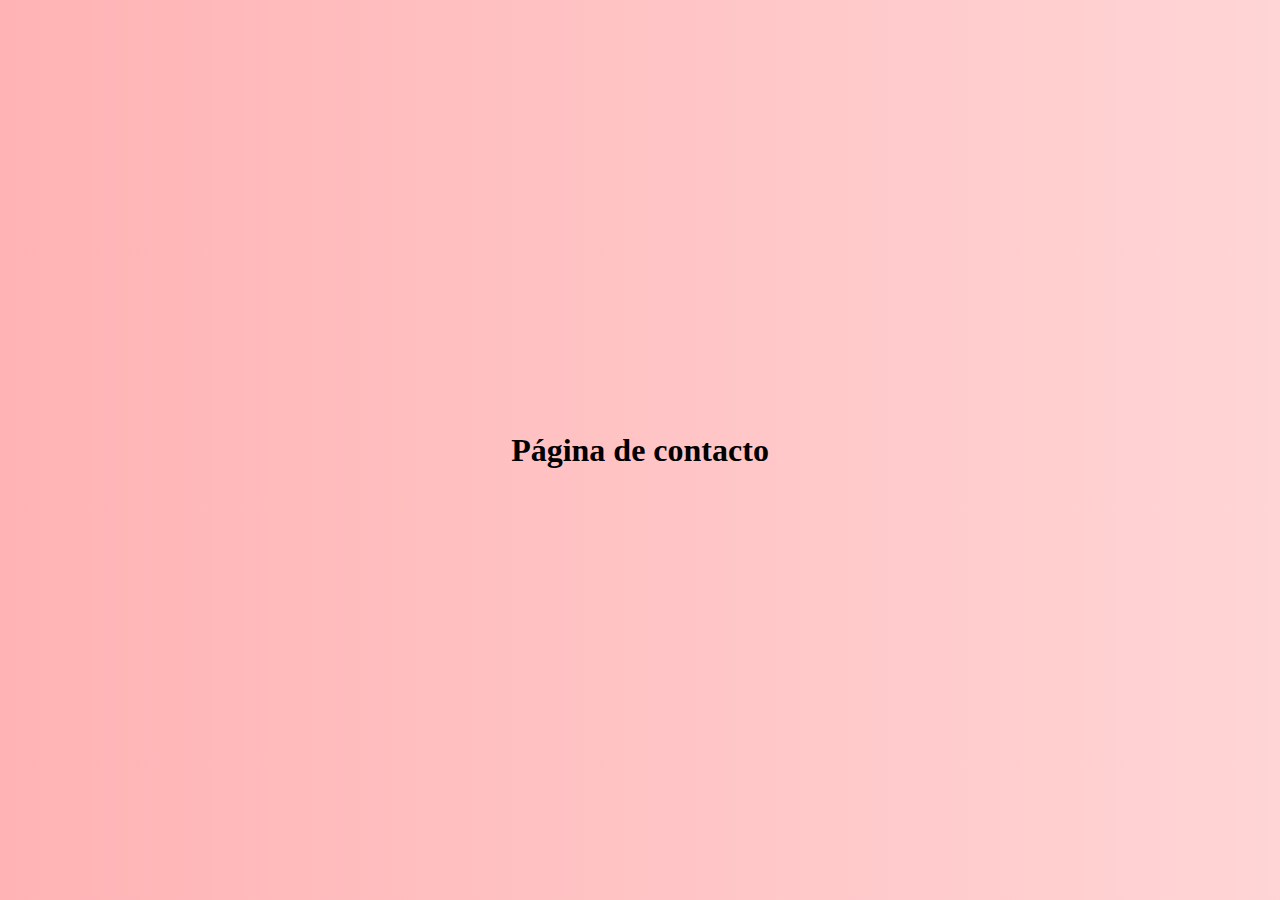
==== contacto.html @ 070888cb "cambio logo index" ====
<!DOCTYPE html>
<html lang="es">
<head>
    <meta charset="UTF-8">
    <meta http-equiv="X-UA-Compatible" content="IE=edge">
    <meta name="viewport" content="width=device-width, initial-scale=1.0">
    <!-- favicon -->
    <link rel="icon" href="img/dessorts_logo_solo_rosado.png" type="image/x-icon">
    <link rel="stylesheet" href="https://cdnjs.cloudflare.com/ajax/libs/font-awesome/6.3.0/css/all.min.css" integrity="sha512-SzlrxWUlpfuzQ+pcUCosxcglQRNAq/DZjVsC0lE40xsADsfeQoEypE+enwcOiGjk/bSuGGKHEyjSoQ1zVisanQ==" crossorigin="anonymous" referrerpolicy="no-referrer" />
    <link rel="stylesheet" href="estilo.css">
    <title>Compra el tuyo</title>
</head>
<body>
    <h1>Página de contacto</h1>

    <!-- Contenido de la página de postres -->

    <!-- Incluir tu script JavaScript si es necesario -->
    <script>
        // Puedes agregar scripts adicionales aquí si es necesario
    </script>
</body>
</html>
---- estilo.css ----
@import url('https://fonts.googleapis.com/css2?family=Allura&family=Montserrat:wght@200;300;400&family=Parisienne&display=swap');
*{
    margin: 0;
}
body{
    background: linear-gradient(to right,#ff9092af, #ff989a69);
    height: 100vh;
    display: flex;
    justify-content: center;
    align-items: center;
}
section{
    position: absolute;
    width: 80vw;
    height: 70vh;
    border-radius: 30px;
    padding: 45px;
    z-index: 5;
}


section-one{
    position: absolute;
    width: 80vw;
    height: 70vh;
    border-radius: 30px;
    /* padding: 45px; */
    z-index: 5;
}
/* PRIMERA PANTALLA */
.intro{
    background-color: #fff;
    display: flex;
    justify-content: center;
    align-items: center;
    text-align: center;
    animation: 2.5s animInto forwards;
}
@keyframes animInto {
    0%{visibility: visible;}
    1%{visibility: visible;}
    100%{visibility: hidden;}
}

.intro .contenido{
    position: relative;
    max-width: 300px;
    width: 100%;
    animation: .5s aparecer forwards;
}
@keyframes aparecer {
    0%{opacity: 0;}
    100%{opacity: 1;}
}
.intro .barra{
    height: 7px;
    background: #ddd;
    border-radius: 4px;
    margin-top: 10px;
    overflow: hidden;
}
.intro .barra .progreso{
    height: 7px;
    width: 0%;
    background: #FF9394;
    animation: 1.6s avanzar forwards linear;
    animation-delay: .3s;
}

@keyframes avanzar {
    0%{width: 0;}
    40%{width: 50%;}
    60%{width: 50%;}
    100%{width: 100%;}
}
.txt{
    font-family: 'Montserrat';
    position: absolute;
    left: 0;
    width: 100%;
    top: -20px;
    font-size: 22px;
    color: #666;
}
.texto1{
    animation: 0.8s animTexto forwards;
    animation-delay: .3s;
}
@keyframes animTexto {
    0%{opacity: 0;}
    1%{opacity: 1;}
    99%{opacity: 1;}
    100%{opacity: 0;}
}
.texto2{
    opacity: 0;
    animation: 0.8s animTexto2 forwards;
    animation-delay: 1.1s;
}
@keyframes animTexto2 {
    0%{opacity: 0;}
    1%{opacity: 1;}
    100%{opacity: 1;}
}




/* SEGUNDA PANTALLA */
.info{
    background: #FF9394;
    /* z-index:5 para diseñar la info */
    /* z-index: 0; */
    /* z-index -0 para ejecutar completo */
    z-index: 0;
    color: #ffffff;
    position: relative;
    overflow: hidden;
    font-family: 'Montserrat';
    box-shadow: -0px 0px 100px rgb(191, 191, 191);
}
.info header{
    margin-bottom: 30px;
    display: flex;
    align-items: center;
    position: relative;
    animation: 1s header forwards;
    /* El siguiente delaly lo agregmos al final para */
    animation-delay: 2.6s;
    opacity: 0;
    z-index: 5;
}
@keyframes header {
    0%{
        opacity: 0;
        bottom: 20px;
    }
    100%{
        opacity: 1;
        bottom: 0;
    }
}
.info header a{
    text-decoration: none;
    color: #ffffff;
    margin-right: 30px;
    cursor: pointer;
    padding: 5px 10px;
    border-radius: 5px;
    transition: .3s;
}
.info header a:hover{
    background-color: #ff7d7f;
}
.info header a i{
    font-size: 30px;
}
.info h1{
    font-family: 'Parisienne';
    font-size: 5rem;
}
.info h3{
    position: relative;
    font-family: 'Allura';
    top:45px;
    left: 90px;
    font-size: 35px;
}
.info p{
    max-width: 350px;
    font-size: 14px;
    line-height: 25px;
}
.info .items{
    position: absolute;
    display: flex;
    background-color: #fff;
    border-radius: 0 50px 0 0;
    max-width: 600px;
    width: 100%;
    justify-content: space-around;
    padding-top: 20px;
    left: 0;
    bottom: -50%;
    animation: .5s animItems forwards;
    animation-delay: .5s;
    /* El siguiente delaly lo agregmos al final para */
    animation-delay: 3.3s;
    opacity: 0;


}
.items .opcion{
    position: relative;
}
.items .opcion:hover img{
    scale: 1.1;
}
.items .opcion img{
    position: relative;
    height: 180px;
    z-index: 10 !important;
    padding: 0 20px;
    transition: .5s;
}
.items .opcion .base{
    position: absolute;
    background-color: #FF9394;
    border-radius: 20px 20px 0 0;
    width: 100%;
    height: 100px;
    bottom:0;
}
.info .mitad-marron{
    position: absolute;
    background: #ffffff;
    width: 350px;
    top: 0;
    height: 100%;
    right: 0;
}
.info .foto-principal{
    position: absolute;
    top: 50%;
    transform: translateY(-50%);
    right: 180px;
    max-width: 300px;
    animation: .5s animFotoPrincipal forwards;
    /* El siguiente delaly lo agregmos al final para */
    animation-delay: 2.6s;
    opacity: 0;
    transition: .5s;
}
.info .foto-principal:hover{
    scale: 1.1;
}

.texto{
    position: relative;
    animation: .5s texto forwards linear;
    /* El siguiente delaly lo agregmos al final para */
    animation-delay: 2.6s;
    opacity: 0;
}
@keyframes texto {
    0%{
        opacity: 0;
        left: -50%;
    }
    100%{
        opacity: 1;
        left: 0;
    }
}

@keyframes animFotoPrincipal {
    0%{
        opacity: 0;
        right: -50%;
    }
    100%{
        opacity: 1;
        right: 180px;
    }
}
@keyframes animItems {
    0%{
        opacity: 0;
        bottom: -50%;
    }
    100%{
        opacity: 1;
        bottom: 0;
    }
}

.item1{
    top: 180px;
    animation: .5s animItem1 forwards;
    animation-delay: 1s;
    /* El siguiente delaly lo agregmos al final para */
    animation-delay: 3.9s;
    opacity: 0;
}
@keyframes animItem1 {
    0%{
        opacity: 0;
        top: 185px;
    }
    100%{
        opacity: 1;
        top: 0;
    }
}
.item2{
    top: 180px;
    animation: .5s animItem2 forwards;
    animation-delay: 1.5s;
        /* El siguiente delaly lo agregmos al final para */
        animation-delay: 4.5s;
        opacity: 0;
}
@keyframes animItem2 {
    0%{
        opacity: 0;
        top: 185px;
    }
    100%{
        opacity: 1;
        top: 0;
    }
}
.item3{
    top: 185px;
    animation: .5s animItem3 forwards;
    animation-delay: 2s;
    /* El siguiente delaly lo agregmos al final para */
    animation-delay: 5s;
    opacity: 0;
}
@keyframes animItem3 {
    0%{
        opacity: 0;
        top: 180px;
    }
    100%{
        opacity: 1;
        top: 0;
    }
}



/* Agregar esto al final de tu archivo CSS existente */

/* .cerrar-btn { */
    /* position: absolute;
    top: 10px;
    right: 10px; */
    /* font-size: 20px;
    color: #fff;
    text-decoration: none;
    cursor: pointer;
}

.cerrar-btn:hover {
    color: #34b78b;
} */
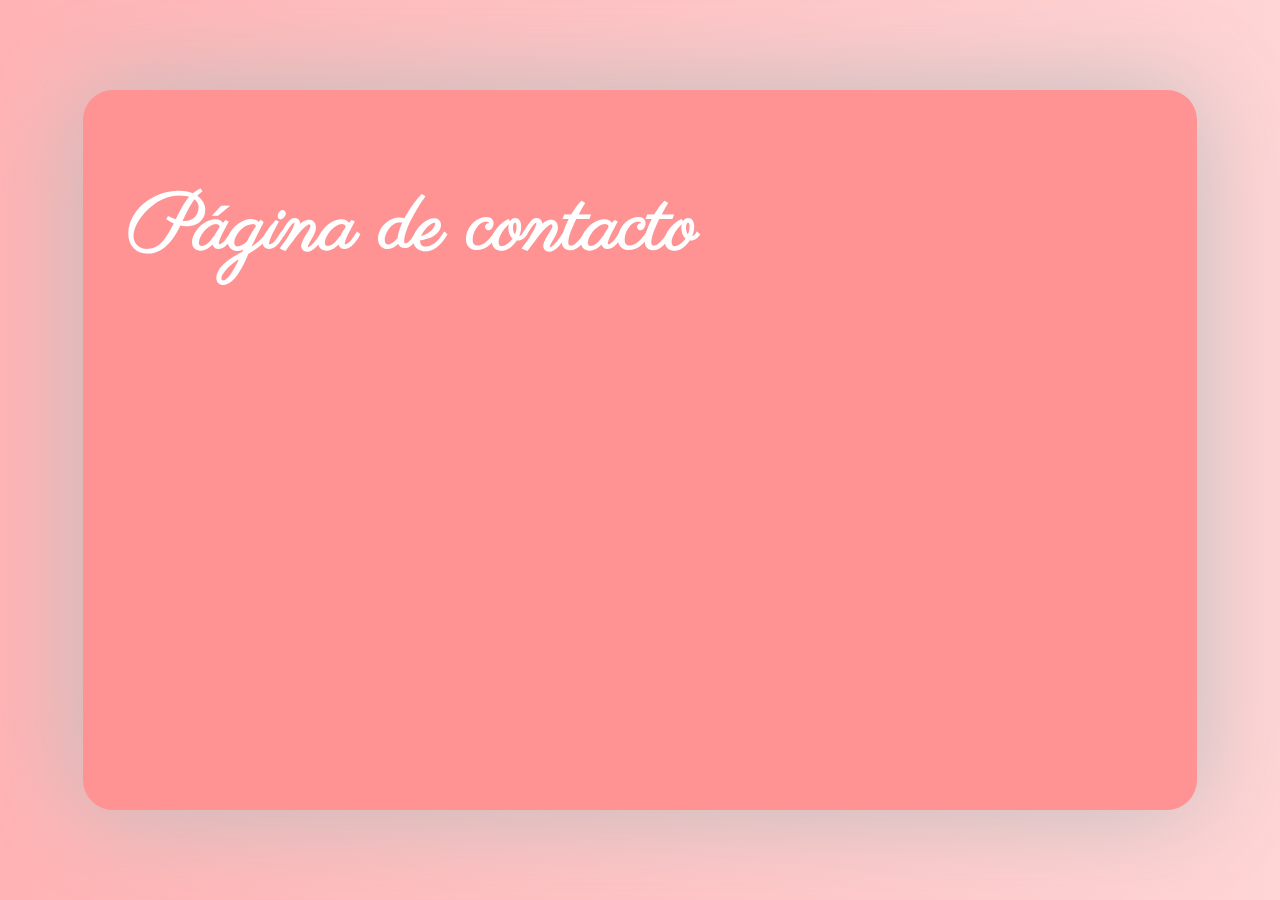
==== commit cb59ed57: "Modifico todos los html y empiezo con el css para la animacion inicial" ====
--- a/contacto.html
+++ b/contacto.html
@@ -11,7 +11,14 @@
     <title>Compra el tuyo</title>
 </head>
 <body>
-    <h1>Página de contacto</h1>
+    <section class="info">
+        <header>
+            <a href="index.html"><i class="fa-solid fa-igloo"></i></a>
+        </header>
+
+        <h1>Página de contacto</h1>
+    </section> 
+    
 
     <!-- Contenido de la página de postres -->
 
